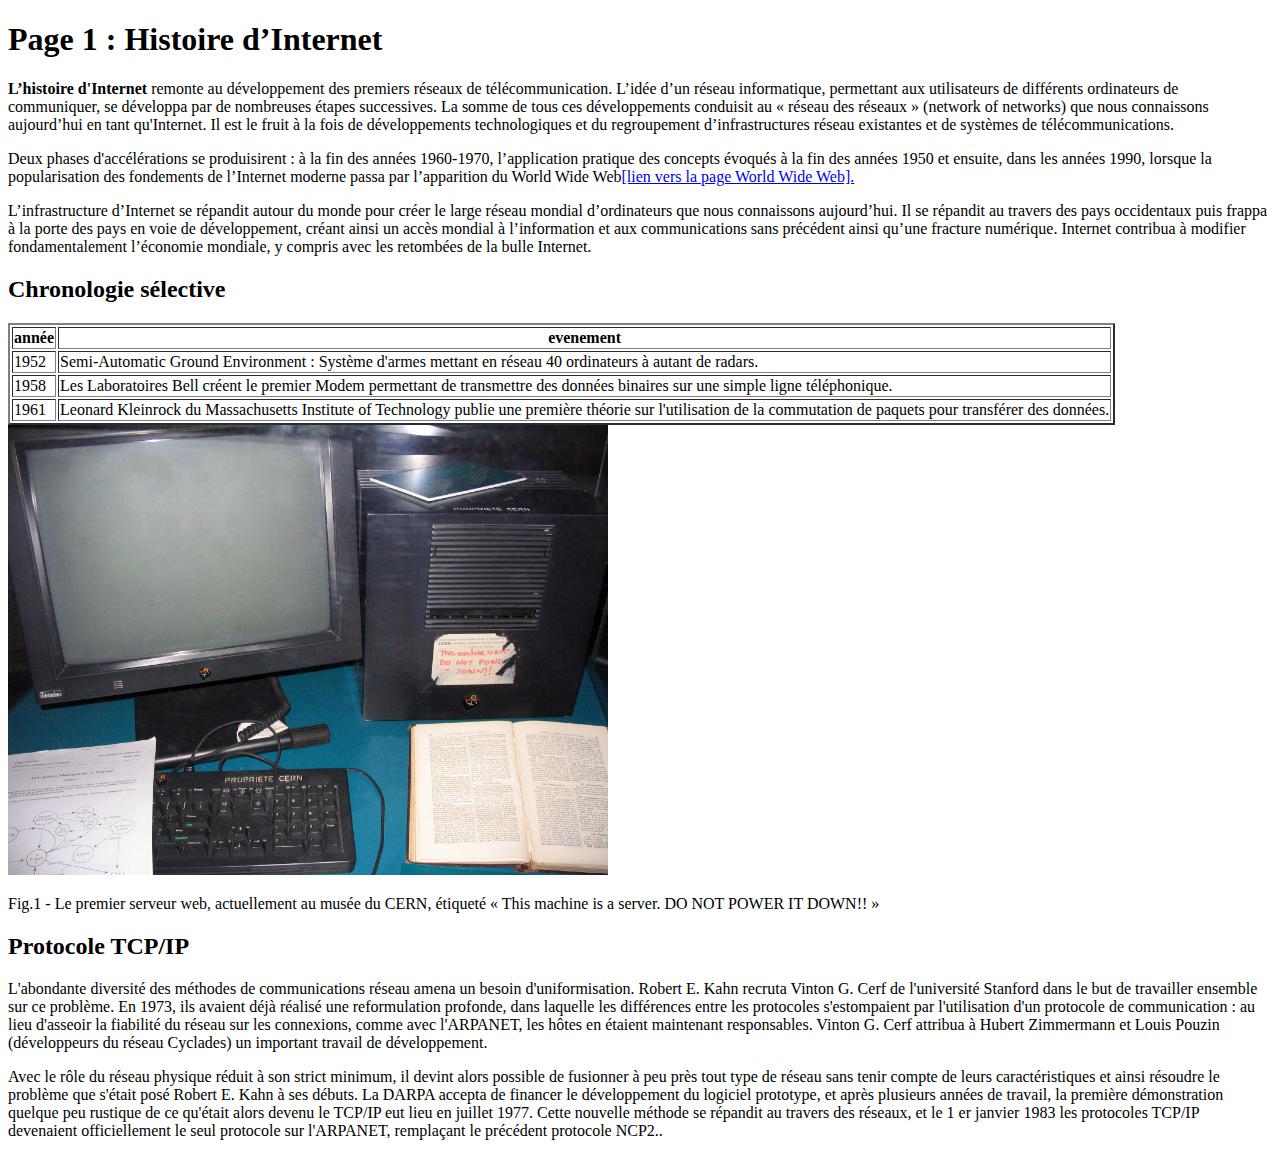
==== TP2/histoireinternet.html @ 0b27bc86 "modifications" ====
<!DOCTYPE html>
<html lang="fr">
   <head>
    
    <title>histoire d'internet</title>
   </head>
   <body>
    

    <h1>Page 1 : Histoire d’Internet</h1>

    

    <p><strong>L’histoire d'Internet</strong> remonte au développement des premiers réseaux de télécommunication.
    L’idée d’un réseau informatique, permettant aux utilisateurs de différents ordinateurs de
    communiquer, se développa par de nombreuses étapes successives. La somme de tous ces
    développements conduisit au « réseau des réseaux » (network of networks) que nous
    connaissons aujourd’hui en tant qu'Internet. Il est le fruit à la fois de développements
    technologiques et du regroupement d’infrastructures réseau existantes et de systèmes de
    télécommunications.</p>
    <p>Deux phases d'accélérations se produisirent : à la fin des années 1960-1970, l’application
    pratique des concepts évoqués à la fin des années 1950 et ensuite, dans les années 1990,
    lorsque la popularisation des fondements de l’Internet moderne passa par l’apparition du World
    Wide Web<a href="./WWW.html">[lien vers la page World Wide Web].  </a> </p>   

    <p> L’infrastructure d’Internet se répandit autour du monde pour créer le large réseau mondial
    d’ordinateurs que nous connaissons aujourd’hui. Il se répandit au travers des pays occidentaux
    puis frappa à la porte des pays en voie de développement, créant ainsi un accès mondial à
    l’information et aux communications sans précédent ainsi qu’une fracture numérique. Internet
    contribua à modifier fondamentalement l’économie mondiale, y compris avec les retombées de
    la bulle Internet.</p>   
<h2>Chronologie sélective</h2>

<table border="2">
    <thead>
<tr>
    
    <th>
    année
</th>
<th>
    evenement
</th>
</tr>
    </thead>
    <tbody>
        <tr>
            <td>1952</td>
            <td>Semi-Automatic Ground Environment : Système d'armes mettant en réseau 40

                ordinateurs à autant de radars.</td>
        </tr>
        <tr>
            <td>1958</td>
            <td>Les Laboratoires Bell créent le premier Modem permettant de transmettre des

                données binaires sur une simple ligne téléphonique.</td>
        </tr>
        <tr>
            <td>1961</td>
            <td>Leonard Kleinrock du Massachusetts Institute of Technology publie une première
                théorie sur l'utilisation de la commutation de paquets pour transférer des données.</td>
        </tr>

    </tbody>
</table>


 <img src="./tele.jpg" width="600" alt="Premier logo de Java" />
 <p>Fig.1 - Le premier serveur web, actuellement au musée du CERN, étiqueté « This machine is a
    server. DO NOT POWER IT DOWN!! »</p>
   
    <h2>Protocole TCP/IP</h2>
<p>L'abondante diversité des méthodes de communications réseau amena un besoin
    d'uniformisation. Robert E. Kahn recruta Vinton G. Cerf de l'université Stanford dans le but de
    travailler ensemble sur ce problème. En 1973, ils avaient déjà réalisé une reformulation
    profonde, dans laquelle les différences entre les protocoles s'estompaient par l'utilisation d'un
    protocole de communication : au lieu d'asseoir la fiabilité du réseau sur les connexions, comme
    avec l'ARPANET, les hôtes en étaient maintenant responsables. Vinton G. Cerf attribua à
    Hubert Zimmermann et Louis Pouzin (développeurs du réseau Cyclades) un important travail de
    développement.</p>
    <p>Avec le rôle du réseau physique réduit à son strict minimum, il devint alors possible de
        fusionner à peu près tout type de réseau sans tenir compte de leurs caractéristiques et ainsi
        résoudre le problème que s'était posé Robert E. Kahn à ses débuts. La DARPA accepta de
        financer le développement du logiciel prototype, et après plusieurs années de travail, la
        première démonstration quelque peu rustique de ce qu'était alors devenu le TCP/IP eut lieu en
        juillet 1977. Cette nouvelle méthode se répandit au travers des réseaux, et le 1
        er
        janvier 1983
        les protocoles TCP/IP devenaient officiellement le seul protocole sur l'ARPANET, remplaçant le
        précédent protocole NCP2..</p>
   </body>
</html>
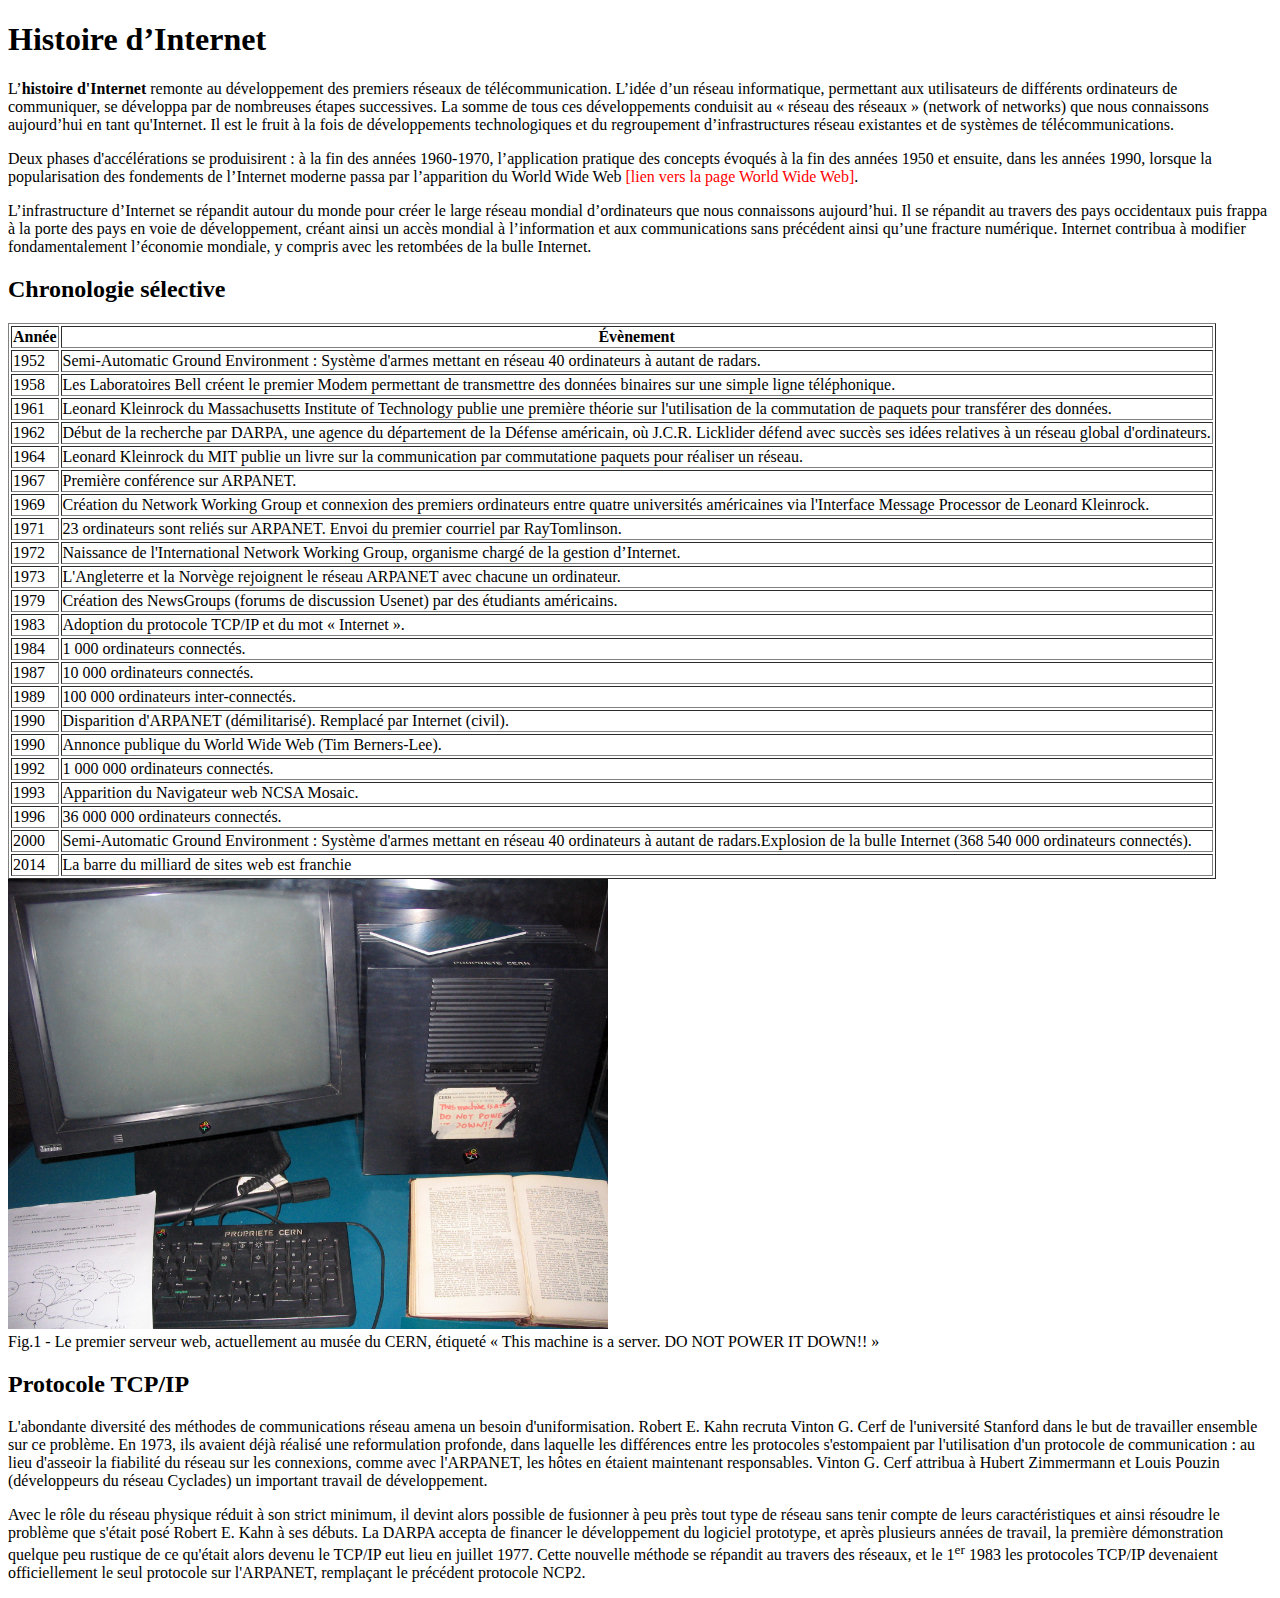
==== commit f1f24554: "modifications23juin" ====
--- a/TP2/histoireinternet.html
+++ b/TP2/histoireinternet.html
@@ -1,93 +1,188 @@
 <!DOCTYPE html>
-<html lang="fr">
-   <head>
+<html lang="en">
+<head>
+    <meta charset="UTF-8">
+    <meta http-equiv="X-UA-Compatible" content="IE=edge">
+    <meta name="viewport" content="width=device-width, initial-scale=1.0">
+    <title>Tp HTML</title>
+    <link rel="stylesheet" href="histoiredinternet.css">
+</head>
+<body>
+    <h1>Histoire d’Internet</h1>
+    <p>L’<strong>histoire d'Internet</strong> remonte au développement des premiers réseaux de télécommunication.
+        L’idée d’un réseau informatique, permettant aux utilisateurs de différents ordinateurs de
+        communiquer, se développa par de nombreuses étapes successives. La somme de tous ces
+        développements conduisit au « réseau des réseaux » (network of networks) que nous
+        connaissons aujourd’hui en tant qu'Internet. Il est le fruit à la fois de développements
+        technologiques et du regroupement d’infrastructures réseau existantes et de systèmes de
+        télécommunications.
+    </p>
+    <p>
+        Deux phases d'accélérations se produisirent : à la fin des années 1960-1970, l’application
+        pratique des concepts évoqués à la fin des années 1950 et ensuite, dans les années 1990,
+        lorsque la popularisation des fondements de l’Internet moderne passa par l’apparition du World
+        Wide Web <a style="text-decoration:none;color:red" href="./WWW.html">[lien vers la page World Wide Web]</a>.
+    </p>
+    <p> 
+        L’infrastructure d’Internet se répandit autour du monde pour créer le large réseau mondial
+        d’ordinateurs que nous connaissons aujourd’hui. Il se répandit au travers des pays occidentaux
+        puis frappa à la porte des pays en voie de développement, créant ainsi un accès mondial à
+        l’information et aux communications sans précédent ainsi qu’une fracture numérique. Internet
+        contribua à modifier fondamentalement l’économie mondiale, y compris avec les retombées de
+        la bulle Internet.
+    </p>
+    <h2>Chronologie sélective</h2>
+    <table border="1">
+        <thead>
+            <tr>
+                <th><strong>Année</strong></th>
+                <th><strong>Évènement</strong></th>
+            </tr>
+        </thead>
+        <tbody>
+            <tr>
+                <td>1952</td>
+                <td><a style="text-decoration:none;color:black" href="https://fr.wikipedia.org/wiki/Semi-Automatic_Ground_Environment" >
+                    Semi-Automatic Ground Environment : Système d'armes mettant en réseau 40 ordinateurs à autant de radars.</a>
+                </td>
+            </tr>
+            <tr>
+                <td>1958</td>
+                <td><a style="text-decoration:none;color:black" href="https://fr.wikipedia.org/wiki/Laboratoires_Bell">
+                    Les Laboratoires Bell créent le premier Modem permettant de transmettre des données binaires sur une simple ligne téléphonique.</a>
+                </td>
+            </tr>
+            <tr>
+                <td>1961</td>
+                <td><a style="text-decoration:none;color:black" href="https://fr.wikipedia.org/wiki/Leonard_Kleinrock">
+                    Leonard Kleinrock du Massachusetts Institute of Technology publie une première
+                    théorie sur l'utilisation de la commutation de paquets pour transférer des données.</a>
+                </td>
+            </tr>
+            <tr>
+                <td>1962</td>
+                <td><a style="text-decoration:none;color:black" href="https://fr.wikipedia.org/wiki/Joseph_Carl_Robnett_Licklider">
+                    Début de la recherche par DARPA, une agence du département de la Défense
+                    américain, où J.C.R. Licklider défend avec succès ses idées relatives à un réseau
+                    global d'ordinateurs.</a>
+                </td>
+            </tr>
+            <tr>
+                <td>1964</td>
+                <td><a style="text-decoration:none;color:black" href="https://fr.wikipedia.org/wiki/Commutation_de_paquets"> 
+                    Leonard Kleinrock du MIT publie un livre sur la communication par commutatione paquets pour réaliser un réseau.</a>
+                </td>
+            </tr>
+            <tr>
+                <td>1967</td>
+                <td><a style="text-decoration:none;color:black" href= "https://fr.wikipedia.org/wiki/ARPANET">Première conférence sur ARPANET.</a>
+                </td>
+            </tr>
+            <tr>
+                <td>1969</td>
+                <td><a style="text-decoration:none;color:black" href= "https://fr.wikipedia.org/wiki/Leonard_Kleinrock">
+                    Création du Network Working Group et connexion des premiers ordinateurs entre
+                    quatre universités américaines via l'Interface Message Processor de Leonard
+                    Kleinrock.</a>
+                </td>
+            </tr>
+            <tr>
+                <td>1971</td>
+                <td><a style="text-decoration:none;color:black" href="https://fr.wikipedia.org/wiki/Ray_Tomlinson">
+                    23 ordinateurs sont reliés sur ARPANET. Envoi du premier courriel par RayTomlinson.</a>
+                </td>
+            </tr>
+            <tr>
+                <td>1972</td>
+                <td><a style="text-decoration:none;color:black" href="https://fr.wikipedia.org/wiki/International_Network_Working_Group">
+                    Naissance de l'International Network Working Group, organisme chargé de la gestion d’Internet.</a>
+                </td>
+            </tr>
+            <tr>
+                <td>1973</td>
+                <td><a style="text-decoration:none;color:black" href="https://fr.wikipedia.org/wiki/Angleterre">
+                    L'Angleterre et la Norvège rejoignent le réseau ARPANET avec chacune un ordinateur.</a>
+                </td>
+            </tr>
+            <tr>
+                <td>1979</td>
+                <td><a>
+                    Création des NewsGroups (forums de discussion Usenet) par des étudiants américains.</a>
+                </td>
+            </tr>
+            <tr>
+                <td>1983</td>
+                <td><a style="text-decoration:none;color:black" href="https://fr.wikipedia.org/wiki/Domain_Name_System">
+                    Adoption du protocole TCP/IP et du mot « Internet ».</a>
+                </td>
+            </tr>
+            <tr>
+                <td>1984</td>
+                <td>1 000 ordinateurs connectés. </td>
+            </tr>
+            <tr>
+                <td>1987</td>
+                <td>10 000 ordinateurs connectés.</td>
+            </tr>
+            <tr>
+                <td>1989</td>
+                <td>100 000 ordinateurs inter-connectés.</td>
+            </tr>
+            <tr>
+                <td>1990</td>
+                <td>Disparition d'ARPANET (démilitarisé). Remplacé par Internet (civil).</td>
+            </tr>
+            <tr>
+                <td>1990</td>
+                <td>Annonce publique du World Wide Web (Tim Berners-Lee).</td>
+            </tr>
+            <tr>
+                <td>1992</td>
+                <td>1 000 000 ordinateurs connectés.</td>
+            </tr>
+            <tr>
+                <td>1993</td>
+                <td><a style="text-decoration:none;color:black" href="https://fr.wikipedia.org/wiki/Navigateur_web">
+                    Apparition du Navigateur web NCSA Mosaic.</a>
+                </td>
+            </tr>
+            <tr>
+                <td>1996</td>
+                <td>36 000 000 ordinateurs connectés.</td>
+            </tr>
+            <tr>
+                <td>2000</td>
+                <td>Semi-Automatic Ground Environment : Système d'armes mettant en réseau 40 ordinateurs à autant de radars.Explosion de la bulle Internet (368 540 000 ordinateurs connectés).</td>
+            <tr>
+                <td>2014</td>
+                <td>La barre du milliard de sites web est franchie</td>
+            </tr>
+            
+        </tbody>
+    </table>
+    <img src="./tele.jpg"  width="600" alt="image web serveur">
+    <figcaption>Fig.1 - Le premier serveur web, actuellement au musée du CERN, étiqueté « This machine is a server. DO NOT POWER IT DOWN!! »</figcaption>
     
-    <title>histoire d'internet</title>
-   </head>
-   <body>
-    
-
-    <h1>Page 1 : Histoire d’Internet</h1>
-
-    
-
-    <p><strong>L’histoire d'Internet</strong> remonte au développement des premiers réseaux de télécommunication.
-    L’idée d’un réseau informatique, permettant aux utilisateurs de différents ordinateurs de
-    communiquer, se développa par de nombreuses étapes successives. La somme de tous ces
-    développements conduisit au « réseau des réseaux » (network of networks) que nous
-    connaissons aujourd’hui en tant qu'Internet. Il est le fruit à la fois de développements
-    technologiques et du regroupement d’infrastructures réseau existantes et de systèmes de
-    télécommunications.</p>
-    <p>Deux phases d'accélérations se produisirent : à la fin des années 1960-1970, l’application
-    pratique des concepts évoqués à la fin des années 1950 et ensuite, dans les années 1990,
-    lorsque la popularisation des fondements de l’Internet moderne passa par l’apparition du World
-    Wide Web<a href="./WWW.html">[lien vers la page World Wide Web].  </a> </p>   
-
-    <p> L’infrastructure d’Internet se répandit autour du monde pour créer le large réseau mondial
-    d’ordinateurs que nous connaissons aujourd’hui. Il se répandit au travers des pays occidentaux
-    puis frappa à la porte des pays en voie de développement, créant ainsi un accès mondial à
-    l’information et aux communications sans précédent ainsi qu’une fracture numérique. Internet
-    contribua à modifier fondamentalement l’économie mondiale, y compris avec les retombées de
-    la bulle Internet.</p>   
-<h2>Chronologie sélective</h2>
-
-<table border="2">
-    <thead>
-<tr>
-    
-    <th>
-    année
-</th>
-<th>
-    evenement
-</th>
-</tr>
-    </thead>
-    <tbody>
-        <tr>
-            <td>1952</td>
-            <td>Semi-Automatic Ground Environment : Système d'armes mettant en réseau 40
-
-                ordinateurs à autant de radars.</td>
-        </tr>
-        <tr>
-            <td>1958</td>
-            <td>Les Laboratoires Bell créent le premier Modem permettant de transmettre des
-
-                données binaires sur une simple ligne téléphonique.</td>
-        </tr>
-        <tr>
-            <td>1961</td>
-            <td>Leonard Kleinrock du Massachusetts Institute of Technology publie une première
-                théorie sur l'utilisation de la commutation de paquets pour transférer des données.</td>
-        </tr>
-
-    </tbody>
-</table>
-
-
- <img src="./tele.jpg" width="600" alt="Premier logo de Java" />
- <p>Fig.1 - Le premier serveur web, actuellement au musée du CERN, étiqueté « This machine is a
-    server. DO NOT POWER IT DOWN!! »</p>
-   
     <h2>Protocole TCP/IP</h2>
-<p>L'abondante diversité des méthodes de communications réseau amena un besoin
-    d'uniformisation. Robert E. Kahn recruta Vinton G. Cerf de l'université Stanford dans le but de
-    travailler ensemble sur ce problème. En 1973, ils avaient déjà réalisé une reformulation
-    profonde, dans laquelle les différences entre les protocoles s'estompaient par l'utilisation d'un
-    protocole de communication : au lieu d'asseoir la fiabilité du réseau sur les connexions, comme
-    avec l'ARPANET, les hôtes en étaient maintenant responsables. Vinton G. Cerf attribua à
-    Hubert Zimmermann et Louis Pouzin (développeurs du réseau Cyclades) un important travail de
-    développement.</p>
-    <p>Avec le rôle du réseau physique réduit à son strict minimum, il devint alors possible de
+    <p>
+        L'abondante diversité des méthodes de communications réseau amena un besoin
+        d'uniformisation. Robert E. Kahn recruta Vinton G. Cerf de l'université Stanford dans le but de
+        travailler ensemble sur ce problème. En 1973, ils avaient déjà réalisé une reformulation
+        profonde, dans laquelle les différences entre les protocoles s'estompaient par l'utilisation d'un
+        protocole de communication : au lieu d'asseoir la fiabilité du réseau sur les connexions, comme
+        avec l'ARPANET, les hôtes en étaient maintenant responsables. Vinton G. Cerf attribua à
+        Hubert Zimmermann et Louis Pouzin (développeurs du réseau Cyclades) un important travail de
+        développement.
+    </p>
+    <p>
+        Avec le rôle du réseau physique réduit à son strict minimum, il devint alors possible de
         fusionner à peu près tout type de réseau sans tenir compte de leurs caractéristiques et ainsi
         résoudre le problème que s'était posé Robert E. Kahn à ses débuts. La DARPA accepta de
         financer le développement du logiciel prototype, et après plusieurs années de travail, la
         première démonstration quelque peu rustique de ce qu'était alors devenu le TCP/IP eut lieu en
-        juillet 1977. Cette nouvelle méthode se répandit au travers des réseaux, et le 1
-        er
-        janvier 1983
+        juillet 1977. Cette nouvelle méthode se répandit au travers des réseaux, et le 1<sup>er</sup> 1983
         les protocoles TCP/IP devenaient officiellement le seul protocole sur l'ARPANET, remplaçant le
-        précédent protocole NCP2..</p>
-   </body>
+        précédent protocole NCP2.
+    </p>
+</body>
 </html>